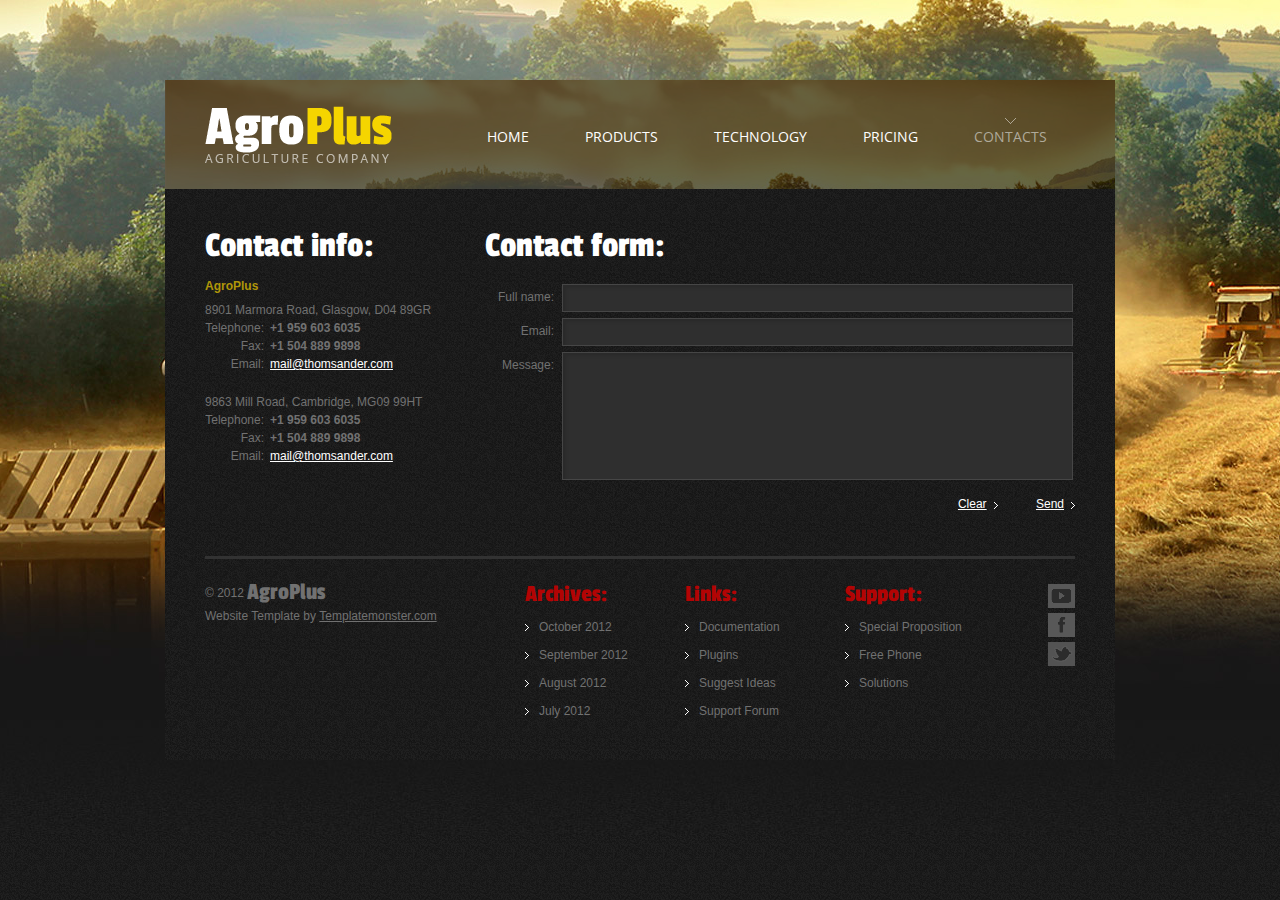
==== contacts.html @ 74858c16 "First Commit" ====
<!DOCTYPE html>
<html lang="en">
<head>
<title>AgroPlus | Contacts</title>
<meta charset="utf-8">
<link rel="stylesheet" href="css/style.css">
<script src="js/jquery-1.7.1.min.js"></script>
<script src="js/superfish.js"></script>
<script src="js/jquery.easing.1.3.js"></script>
<script src="js/tms-0.4.1.js"></script>
<script src="js/slider.js"></script>
<!--[if lt IE 9]>
<script src="js/html5.js"></script>
<link rel="stylesheet" href="css/ie.css"> 
<![endif]-->
</head>
<body>
<div class="main-bg">
  <!-- Header -->
  <header>
    <div class="inner">
      <h1 class="logo"><a href="index.html">AgroPlus - Agriculture company</a></h1>
      <nav>
        <ul class="sf-menu">
          <li><a href="index.html">home</a></li>
          <li><a href="products.html">products</a></li>
          <li> <a href="technology.html">technology</a>
            <ul>
              <li><a href="#">Maecenas faucibus</a></li>
              <li><a href="#">Fusce tincidunt</a></li>
              <li> <a href="#">tempor eros</a>
                <ul>
                  <li><a href="#">ut viverra</a></li>
                  <li><a href="#">hendrerit mauris</a></li>
                </ul>
              </li>
              <li><a href="#">mauris ut du</a></li>
            </ul>
          </li>
          <li><a href="pricing.html">pricing</a></li>
          <li class="current"><a href="contacts.html">contacts</a></li>
        </ul>
      </nav>
      <div class="clear"></div>
    </div>
  </header>
  <!-- Content -->
  <section id="content">
    <div class="container_24">
      <div class="wrapper">
        <div class="grid_24 content-bg">
          <div class="wrapper">
            <article class="grid_6 suffix_1 prefix_1 alpha">
              <h2>Contact info:</h2>
              <p class="p1"> <strong class="str-2"> AgroPlus </strong>
              <dl class="adress">
                <dt>8901 Marmora Road, Glasgow, D04 89GR</dt>
                <dd><span>Telephone:</span><b>+1 959 603 6035</b></dd>
                <dd><span>Fax:</span><b>+1 504 889 9898</b></dd>
                <dd><span>Email:</span><a href="#">mail@thomsander.com</a></dd>
              </dl>
              <dl class="adress">
                <dt>9863 Mill Road, Cambridge, MG09 99HT</dt>
                <dd><span>Telephone:</span><b>+1 959 603 6035</b></dd>
                <dd><span>Fax:</span><b>+1 504 889 9898</b></dd>
                <dd><span>Email:</span><a href="#">mail@thomsander.com</a></dd>
              </dl>
              <p></p>
            </article>
            <article class="grid_15 suffix_1 omega">
              <h2>Contact form:</h2>
              <form action="#" id="contact-form" method="post">
                <fieldset>
                  <label class="name"> <span>Full name:</span>
                    <input type="text">
                  </label>
                  <label class="email"> <span>Email:</span>
                    <input type="email">
                  </label>
                  <label class="message"> <span>Message:</span>
                    <textarea></textarea>
                  </label>
                  <div class="btns"> <a class="button">Clear</a> <a class="button">Send</a> </div>
                </fieldset>
              </form>
            </article>
          </div>
        </div>
      </div>
    </div>
  </section>
  <!-- Footer -->
  <footer>
    <div class="container_24">
      <div class="wrapper">
        <div class="grid_24 footer-bg">
          <div class="hr-border-2"></div>
          <div class="wrapper">
            <div class="grid_7 suffix_1 prefix_1 alpha">
              <div class="copyright"> &copy; 2012 <strong class="footer-logo">AgroPlus</strong>
                <div>Website Template by <a target="_blank" href="http://www.templatemonster.com/">Templatemonster.com</a></div>
              </div>
            </div>
            <div class="grid_4">
              <h5 class="heading-1">Archives:</h5>
              <ul class="footer-list">
                <li><a href="#">October 2012</a></li>
                <li><a href="#">September 2012</a></li>
                <li><a href="#">August 2012</a></li>
                <li><a href="#">July 2012</a></li>
              </ul>
            </div>
            <div class="grid_4">
              <h5 class="heading-1">Links:</h5>
              <ul class="footer-list">
                <li><a href="#">Documentation</a></li>
                <li><a href="#">Plugins</a></li>
                <li><a href="#">Suggest Ideas</a></li>
                <li><a href="#">Support Forum</a></li>
              </ul>
            </div>
            <div class="grid_4">
              <h5 class="heading-1">Support:</h5>
              <ul class="footer-list">
                <li><a href="#">Special Proposition</a></li>
                <li><a href="#">Free Phone</a></li>
                <li><a href="#">Solutions</a></li>
              </ul>
            </div>
            <div class="grid_2 suffix_1 omega">
              <ul class="social-list">
                <li><a href="#"><img src="images/social-icon-1.png" alt=""></a></li>
                <li><a href="#"><img src="images/social-icon-2.png" alt=""></a></li>
                <li><a href="#"><img src="images/social-icon-3.png" alt=""></a></li>
              </ul>
            </div>
          </div>
        </div>
      </div>
    </div>
  </footer>
</div>
</body>
</html>
---- css/style.css ----
@import url(reset.css);
@import url(grid.css);
@import url(forms.css);
@import url(http://fonts.googleapis.com/css?family=Passion+One);
@import url(http://fonts.googleapis.com/css?family=Open+Sans:400,300,700,400italic);
body {
	background:url(../images/body-bg.gif) 50% 0;
	font:12px/18px Arial, Helvetica, sans-serif;
	color:#717171;
	position:relative;
	min-width:960px;
}
.ic {
	border:0;
	float:right;
	background:#fff;
	color:#f00;
	width:50%;
	line-height:10px;
	font-size:10px;
	margin:-220% 0 0 0;
	overflow:hidden;
	padding:0
}
html, body {
	height:100%;
}
html {
	min-width:960px;
}
/* Global Structure---------------------------------------- */
.main {
	margin:0 auto;
	position:relative;
	width:950px;
}
.main-bg {
	background:url(../images/main-bg.jpg) no-repeat center 0;
	min-height:100%;
}
/*----- alignment & clearing -----*/
.fleft {
	float:left
}
.fright {
	float:right
}
.alignright {
	text-align:right
}
.aligncenter {
	text-align:center
}
.alignmiddle * {
	vertical-align:middle
}
.clear {
	clear:both;
	line-height:0;
	font-size:0;
	overflow:hidden;
	height:0;
	width:100%;
}
.wrapper {
	overflow:hidden;
	position:relative;
}
.extra-wrap {
	overflow:hidden;
	display:block;
}
/*  Header styles */
h1, h2, h3, h4, h5, h6 {
	color:#fff;
	padding:0 0 9px 0;
	font-weight:normal;
	font-family: 'Passion One', cursive;
}
h1 {
	font-size:40px;
	line-height:48px;
}
h2 {
	font-size:36px;
	line-height:44px;
}
h3 {
	font-size:32px;
	line-height:40px;
}
h4 {
	font-size:28px;
	line-height:34px;
}
h5 {
	font-size:24px;
	line-height:30px;
}
h6 {
	font-size:20px;
	line-height:24px;
}
.heading-1 {
	color:#b30404;
}
/*----- text & typography -----*/
.def-list-1 {
	padding:0 0 10px 0;
}
.def-list-1 dt {
	display:block;
	font-size:12px;
	line-height:18px;
	padding:0 0 6px 0;
	color:#b09609;
	font-weight:bold;
}
.def-list-1 dt a {
	color:#b09609;
	text-decoration:none;
}
.def-list-1 dt a:hover {
	text-decoration:underline;
}
.quote {
	font-size:12px;
	line-height:20px;
	font-style:italic;
	position:relative;
	padding:0 0 15px 0;
}
.quote strong {
	font-weight:normal;
	color:#b09609;
}
.quote:before {
	display:inline-block;
	background:url(../images/quote-before.png) no-repeat 0 0;
	content:"";
	width:14px;
	height:13px;
	margin:0 5px 0 0;
}
.quote:after {
	display:inline-block;
	background:url(../images/quote-after.png) no-repeat 0 0;
	content:"";
	width:14px;
	height:13px;
	margin:0 0 0 6px;
}
strong {
	color:#b30404;
}
.str-1 {
	font-weight:normal;
	text-transform:uppercase;
}
.str-2 {
	color:#b09609;
}
.color-1 {
	color:#fff;
}
/*----- borders & lines -----*/
.hr-border-1 {
	border-bottom:1px solid #323232;
	margin:0 0 9px 0;
}
.hr-border-2 {
	background:#323232;
	height:3px;
	margin:0 40px 20px 40px;
}
/*----- boxes -----*/
.banner-box {
	background:#292929;
	padding:25px 135px 35px 40px;
	position:relative;
}
.banner-box h3 {
	font-size:34px;
	line-height:40px;
	padding:0;
}
.banner-box h4 {
	font-family: 'Open Sans', sans-serif;
	text-transform:uppercase;
	font-size:21px;
	line-height:26px;
	margin:-5px 0 0 0;
	font-weight:300;
	letter-spacing:-1px;
	padding:0 0 18px 0;
}
.banner-box .inner {
	position:relative;
	z-index:2;
}
.banner-box-img {
	position:absolute;
	right:0;
	bottom:0;
}
/*----- indents -----*/
.img-indent {
	float:left;
	margin:5px 10px 0 0;
}
.img-indent-bot {
	margin:5px 0 16px 0;
}
p {
	padding-bottom:18px;
}
.p {
	padding-bottom:18px;
}
.p0 {
	padding-bottom:0 !important;
}
.p1 {
	padding-bottom:6px !important;
}
.p2 {
	padding-bottom:15px !important;
}
.a1 {
	margin:0 5px;
}
.indent-bot {
	padding:0 0 32px 0;
}
.indent-bot-1 {
	padding:0 0 70px 0;
}
.indent-bot-2 {
	padding:0 0 20px 0;
}
.indent-right {
	margin-right:90px;
}
.pad-left {
	padding-left:35px;
}
.pad-top {
	padding-top:8px;
}
/*----- lists -----*/
.list-1 {
	padding:0 0 20px 0;
}
.list-1 li {
	display:block;
	padding:4px 0 4px 16px;
	border-top:1px solid #323232;
	background:url(../images/list-1-marker.gif) no-repeat 0 10px;
}
.list-1 li:first-child {
	padding:0 0 6px 16px;
	border:none;
	background:url(../images/list-1-marker.gif) no-repeat 0 5px;
}
.list-1 li a {
	color:#717171;
	font-size:14px;
	line-height:20px;
	padding:5px 0 6px;
	text-decoration:none;
}
.list-1 li a:hover {
	color:#fff;
}
/*----- buttons & links -----*/
a {
	color:#fff;
	text-decoration: underline;
	cursor:pointer;
}
a:hover {
	text-decoration: none;
}
.button {
	display:inline-block;
	font-size:12px;
	color:#fff;
	text-decoration: underline;
	background:url(../images/link-marker.gif) no-repeat right 7px;
	padding:0 11px 0 0;
}
.button:hover {
	text-decoration:none;
}
.link {
	text-decoration: underline;
	color:#ee623a;
	font-weight:bold;
}
.link:hover {
	text-decoration: none;
}
/*********************************header*************************************/
header {
	position:relative;
	z-index:2;
	width:950px;
	margin:0 auto;
	padding:80px 0 0 0;
	background:url(../images/slide-1.jpg) no-repeat center 80px;
}
header .inner {
	background:url(../images/header-bg.png);
	padding:26px 40px 25px 40px;
	position:relative;
	z-index:2;
}
.logo {
	display:inline-block;
	padding:0 !important;
}
.logo a {
	position:relative;
	background: url(../images/logo.png) no-repeat 0 0;
	height:58px;
	width:187px;
	overflow:hidden;
	text-indent:-99em;
	display:block;
}
/********************** Slider ************************/
.mp-slider .items {
	display:none;
}
.mp-slider {
	position:absolute;
	top:-109px;
	left:0;
	right:0;
	height:511px;
}
.slider-container {
	position:relative;
	z-index:1;
	height:402px;
}
.mp-prev, .mp-next {
	position:absolute;
	width:31px;
	height:402px;
	bottom:0;
	z-index:3;
}
.mp-prev {
	left:0;
	background:url(../images/slider-prev.png) no-repeat 0 0;
}
.mp-prev:hover {
	background:url(../images/slider-prev.png) no-repeat right 0;
}
.mp-next {
	right:0;
	background:url(../images/slider-next.png) no-repeat 0 0;
}
.mp-next:hover {
	background:url(../images/slider-next.png) no-repeat right 0;
}
.mp-slider .banner {
	position:absolute;
	left:35px;
	right:35px;
	font-family: 'Passion One', cursive;
	color:#fff;
	z-index:99;
	top:120px;
	bottom:0;
	padding:0;
	text-align:center;
	font-size:84px;
	line-height:100px;
	text-transform:uppercase;
}
.mp-slider .banner span {
	display:block;
}
.mp-slider .mp-ban-1 .row-1 {
	padding:40px 0 0 0;
}
.mp-slider .mp-ban-1 .row-2 {
	font-size:110px;
	line-height:130px;
	margin:-45px 0 0 0;
}
.mp-slider .mp-ban-1 .row-3 {
	margin:-40px 0 0 0;
}
.mp-slider .mp-ban-2 .row-1 {
	padding:35px 0 0 0;
	font-size:93px;
	line-height:110px;
}
.mp-slider .mp-ban-2 .row-2, .mp-slider .mp-ban-2 .row-3 {
	color:#ad0000;
	margin:-40px 0 0 0;
}
.mp-slider .mp-ban-3 .row-1 {
	padding:35px 0 0 0;
	font-size:92px;
	line-height:110px;
}
.mp-slider .mp-ban-3 .row-2, .mp-slider .mp-ban-3 .row-3 {
	margin:-40px 0 0 0;
}
/********************** Navigation ************************/
nav {
	float:right;
	padding:12px 0 0 0;
}
.sf-menu {
	min-height:28px;
	padding:0;
	margin:0;
}
.sf-menu ul {
	position:absolute;
	top:-999em;
	width:185px;
	left:0;
	display:none;
}
.sf-menu > li {
	position:relative;
	float:left;
	margin:0 28px;
}
.sf-menu > li > a {
	text-decoration:none;
	display:block;
	font-family: 'Open Sans', sans-serif;
	font-size:14px;
	line-height:18px;
	text-transform:uppercase;
	color:#fff;
	padding:10px 0 0 0;
	background:url(../images/nav-active.png) no-repeat center -30px;
}
.sf-menu > li.current > a, .sf-menu > li:hover > a, .sf-menu > li.sfHover > a {
	color:#afaa9b;
	text-decoration:none;
	background:url(../images/nav-active.png) no-repeat center 0;
}
.sf-menu li:hover ul, .sf-menu li.sfHover ul {
	top:35px;
	left:0;
	z-index:999;
}
.sf-menu li:hover li ul, ul.sf-menu li.sfHover li ul {
	top:-999em
}
.sf-menu li.current, .sf-menu li:hover, .sf-menu li.sfHover {
	text-decoration:none;
}
.sf-menu li li a {
	display:block;
	margin:0;
	position:relative;
	text-decoration:none;
	font-size:12px;
	line-height:14px;
	color:#fff;
	overflow:hidden;
	padding:8px 5px 8px 15px;
	text-transform:uppercase;
	font-family: 'Open Sans', sans-serif;
	background:url(../images/sub-nav-tail.png);
}
.sf-menu li li > a:hover, .sf-menu li li.sfHover > a, .sf-menu li li.current > a {
	color:#afaa9b;
s
}
.sf-menu li li li a {
	background:url(../images/header-bg.png);
}
.sf-menu li li {
	float:none;
	position:relative;
	margin:0 0 1px 0;
}
.sf-menu li li:hover ul, ul.sf-menu li li.sfHover ul {
	left:186px;
	top:0;
}
/********************** Content ************************/

section#content {
	position:relative;
	z-index:1;
}
.content-bg {
	background:url(../images/body-bg.gif);
	padding:35px 0 43px;
}
.author {
	display:inline-block;
	font-family: 'Open Sans', sans-serif;
	color:#fff;
	font-size:14px;
	line-height:20px;
	font-weight:bold;
}
.author i {
	font-weight:normal;
}
.dropcap {
	float:left;
	font-family: 'Passion One', cursive;
	font-size:24px;
	line-height:30px;
	color:#b30404;
	margin:0 5px 0 0;
}
.price-list li {
	overflow:hidden;
	font-size:14px;
	line-height:18px;
	padding:0 0 12px 14px;
	background:url(../images/list-1-marker.gif) no-repeat 0 5px;
}
.price-list li .price-item {
	float:left;
	color:#717171;
	text-decoration:none;
	max-width:70%;
	margin:0 6px 0 0;
}
.price-list li .price-item:hover {
	color:#fff;
}
.price-list li .filler {
	display:block;
	background:url(../images/filler.gif) repeat-x 0 bottom;
	height:15px;
	overflow:hidden;
}
.price-list li .price {
	float:right;
	margin:0 0 0 6px;
	width:60px;
	text-align:left;
	color:#b30404;
}
.adress {
	padding:0 0 20px 0;
}
.adress dt {
	display:block;
	font-weight:normal;
	color:#717171;
	font-size:12px;
	line-height:18px;
	width:235px;
}
.adress dd {
	font-size:12px;
	line-height:18px;
	color:#717171;
	overflow:hidden;
}
.adress dd span {
	float:left;
	width:59px;
	text-align:right;
	margin:0 6px 0 0;
}
/******************** Footer ******************/
footer {
	color:#717171;
	font-size:12px;
}
.footer-bg {
	background:url(../images/body-bg.gif);
	padding:0 0 30px 0;
}
footer a {
	color:#717171;
}
.copyright {
	padding:5px 0 0 0;
}
.footer-logo {
	font-weight:normal;
	font-size:24px;
	line-height:30px;
	font-family: 'Passion One', cursive;
	color:#717171;
	margin:-7px 0 0 0;
	display:inline-block;
}
.footer-list li {
	background:url(../images/list-1-marker.gif) no-repeat 0 6px;
	font-size:12px;
	line-height:18px;
	padding:0 0 10px 14px;
}
.footer-list li a {
	color:#717171;
	text-decoration:none;
}
.footer-list li a:hover {
	color:#fff;
}
.social-list li {
	text-align:right;
	padding:5px 0 0 0;
}
.social-list li a {
	display:inline-block;
	width:27px;
	height:24px;
	background:#585858;
}
.social-list li a:hover {
	background:#b30404;
}
---- css/ie.css ----
*+html {
	overflow:auto;
}
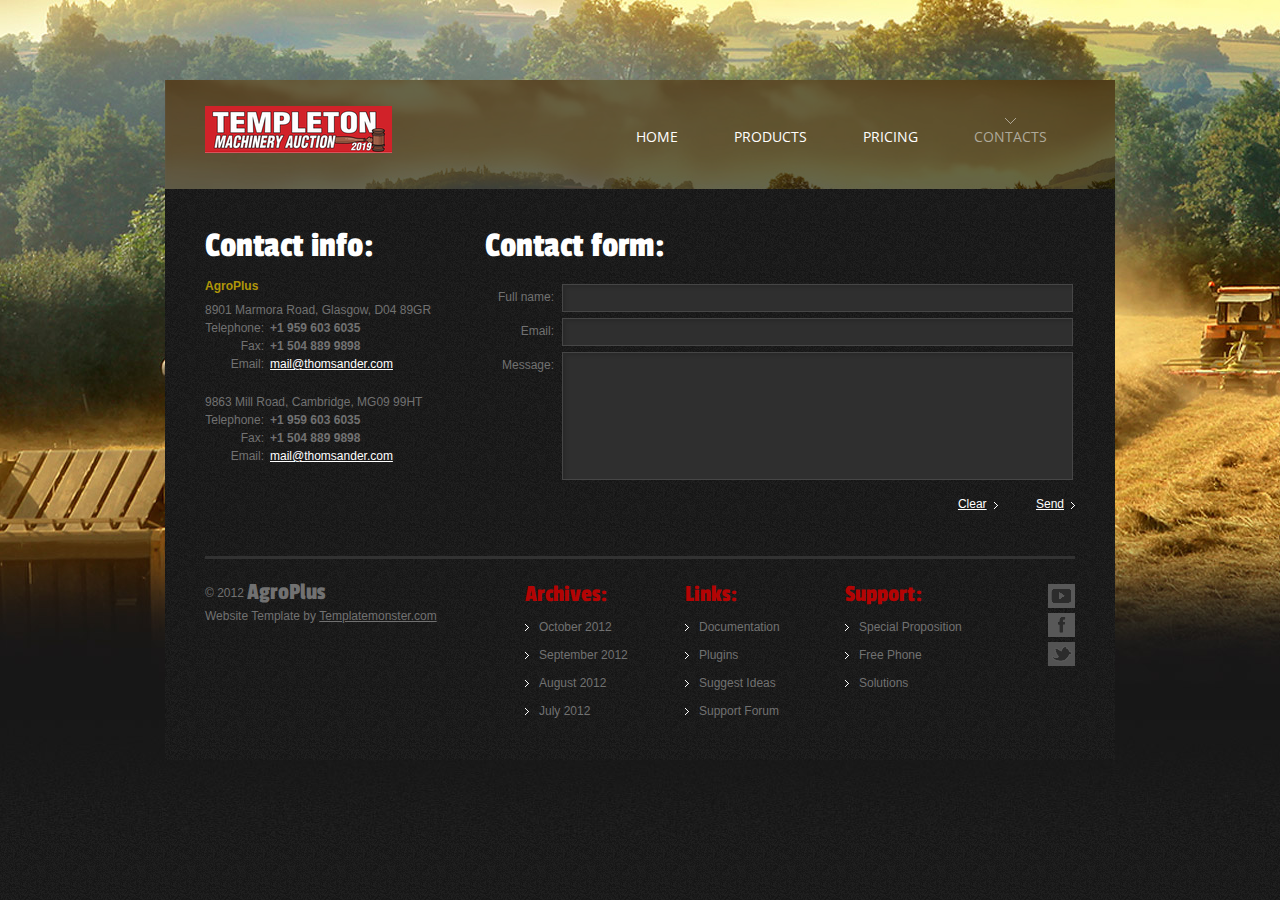
==== commit 471907cc: "First Section of Work" ====
--- a/contacts.html
+++ b/contacts.html
@@ -24,19 +24,6 @@
         <ul class="sf-menu">
           <li><a href="index.html">home</a></li>
           <li><a href="products.html">products</a></li>
-          <li> <a href="technology.html">technology</a>
-            <ul>
-              <li><a href="#">Maecenas faucibus</a></li>
-              <li><a href="#">Fusce tincidunt</a></li>
-              <li> <a href="#">tempor eros</a>
-                <ul>
-                  <li><a href="#">ut viverra</a></li>
-                  <li><a href="#">hendrerit mauris</a></li>
-                </ul>
-              </li>
-              <li><a href="#">mauris ut du</a></li>
-            </ul>
-          </li>
           <li><a href="pricing.html">pricing</a></li>
           <li class="current"><a href="contacts.html">contacts</a></li>
         </ul>
